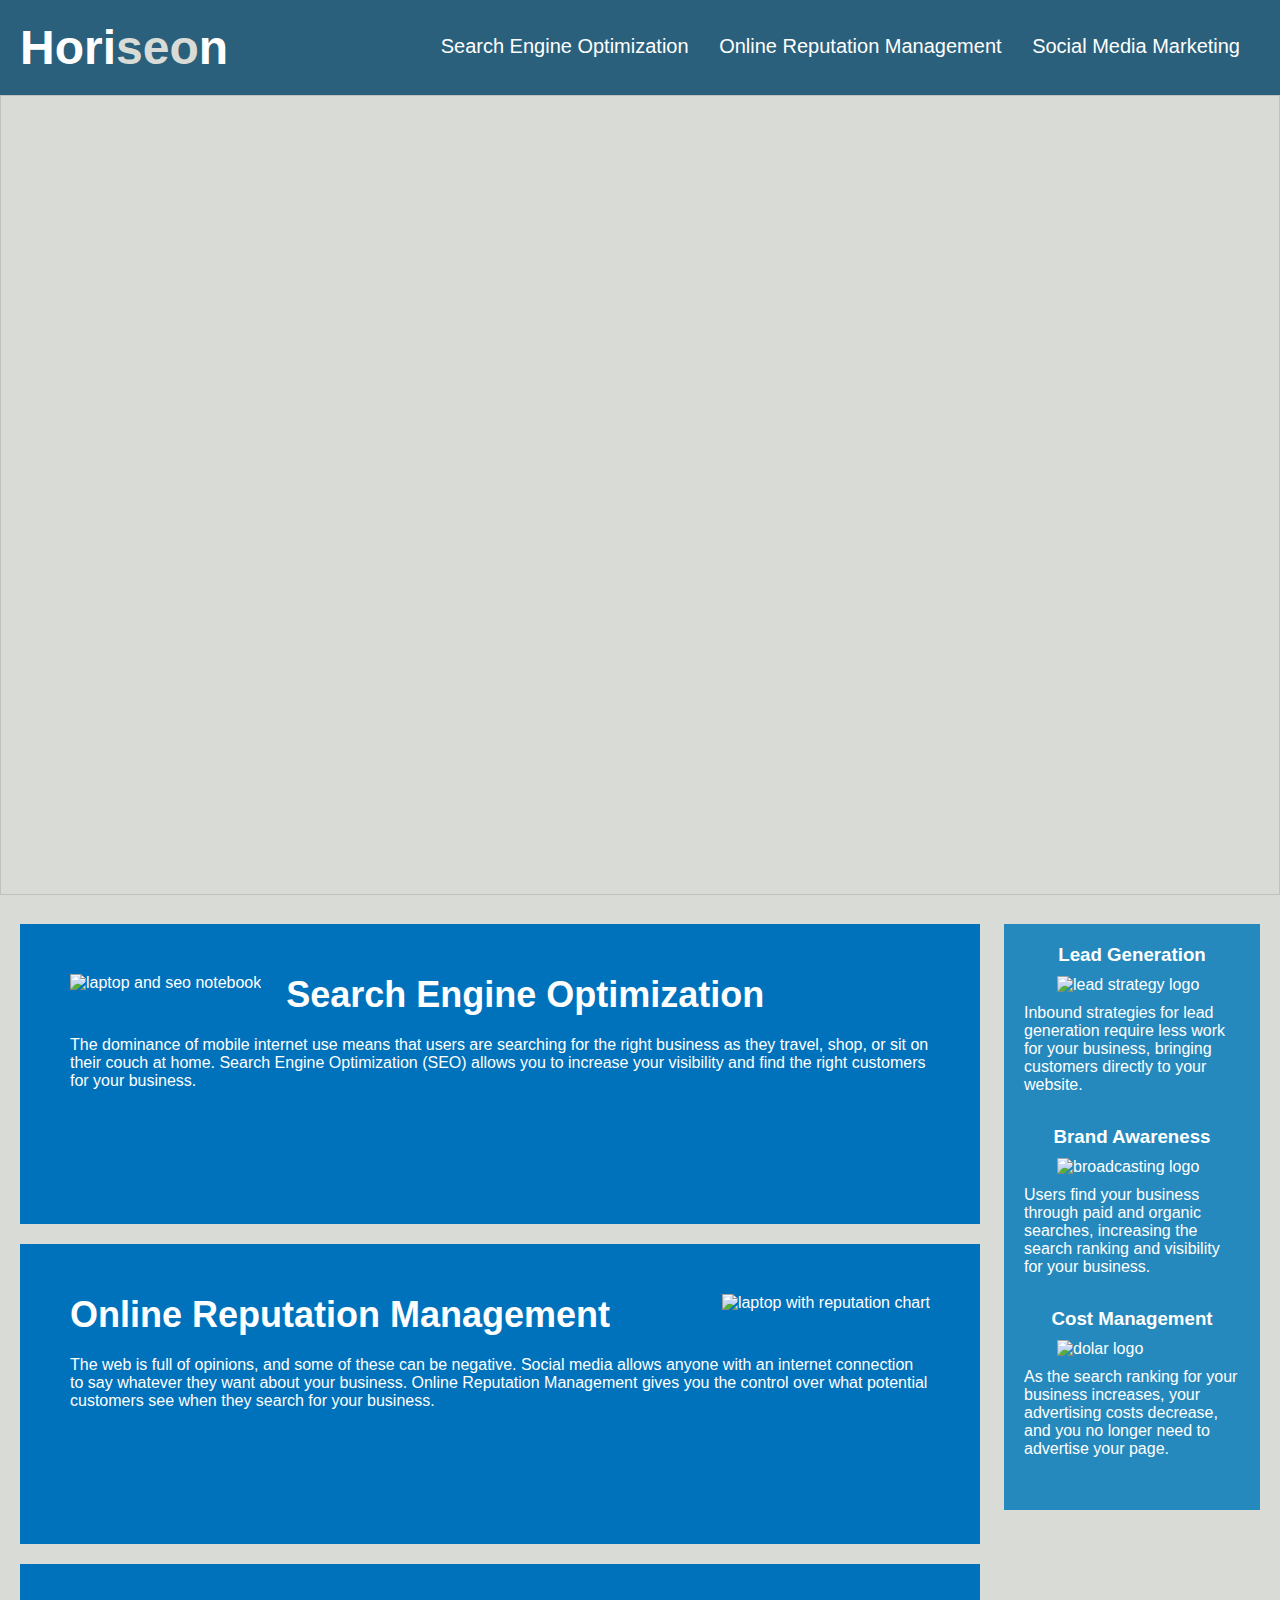
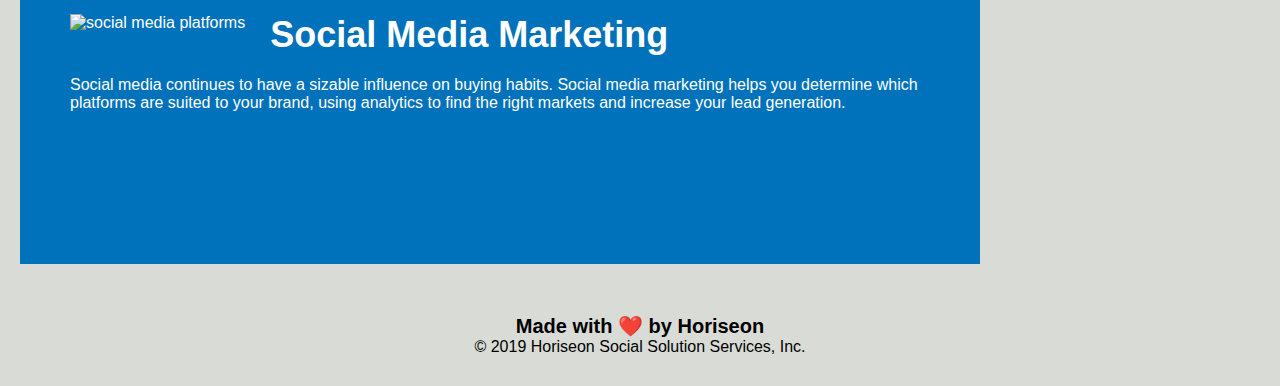
==== starter/index.html @ 4d321f04 "Merge pull request #5 from newbotic/semantic-fix" ====
<!DOCTYPE html>
<html lang="en-gb">

<head>
    <meta charset="UTF-8" />
    <link rel="stylesheet" href="./assets/css/style.css">
    <title>website</title>
</head>

<body>
    <!--div -> header -->
    <header class="header">
        <h1>Hori<span class="seo">seo</span>n</h1>
        <nav>
            <ul>
                <li>
                    <a href="#search-engine-optimization">Search Engine Optimization</a>
                </li>
                <li>
                    <a href="#online-reputation-management">Online Reputation Management</a>
                </li>
                <li>
                    <a href="#social-media-marketing">Social Media Marketing</a>
                </li>
            </ul>
        </nav>
    </header>
    <!-- div ->img -->
    <img class="hero"></img>
   
    <!--div ->main  -->
    <main class="content">
        <!-- div ->article -->
        <article class="search-engine-optimization">
            <img src="./assets/images/search-engine-optimization.jpg" class="float-left" alt="laptop and seo notebook"/>
            <h2>Search Engine Optimization</h2>
            <p>
                The dominance of mobile internet use means that users are searching for the right business as they travel, shop, or sit on their couch at home. Search Engine Optimization (SEO) allows you to increase your visibility and find the right customers for your business.
            </p>
        </article>
        <article id="online-reputation-management" class="online-reputation-management">
            <img src="./assets/images/online-reputation-management.jpg" class="float-right" alt="laptop with reputation chart" />
            <h2>Online Reputation Management</h2>
            <p>
                The web is full of opinions, and some of these can be negative. Social media allows anyone with an internet connection to say whatever they want about your business. Online Reputation Management gives you the control over what potential customers see when they search for your business.
            </p>
        </article>
        <article id="social-media-marketing" class="social-media-marketing">
            <img src="./assets/images/social-media-marketing.jpg" class="float-left" alt="social media platforms"/>
            <h2>Social Media Marketing</h2>
            <p>
                Social media continues to have a sizable influence on buying habits. Social media marketing helps you determine which platforms are suited to your brand, using analytics to find the right markets and increase your lead generation.
            </p>
        </article>
    </main>

    <!-- div ->aside -->
    <aside class="benefits">
        <figure class="benefit-lead">
            <h3>Lead Generation</h3>
            <img src="./assets/images/lead-generation.png" alt="lead strategy logo" />
            <caption>
                Inbound strategies for lead generation require less work for your business, bringing customers directly to your website.
            </caption>
        </figure>
        <figure class="benefit-brand">
            <h3>Brand Awareness</h3>
            <img src="./assets/images/brand-awareness.png" alt="broadcasting logo"/>
            <caption>
                Users find your business through paid and organic searches, increasing the search ranking and visibility for your business.
            </caption>
        </figure>
        <figure class="benefit-cost">
            <h3>Cost Management</h3>
            <img src="./assets/images/cost-management.png" alt="dolar logo"/>
            <caption>
                As the search ranking for your business increases, your advertising costs decrease, and you no longer need to advertise your page.
            </caption>
        </figure>
    </aside>

    <!-- div ->footer -->
    <footer class="footer">
        <h2>Made with ❤️️ by Horiseon</h2>
        <p>
            &copy; 2019 Horiseon Social Solution Services, Inc.
        </p>
    </footer>
</body>

</html>
---- starter/assets/css/style.css ----
* {
    box-sizing: border-box;
    padding: 0;
    margin: 0;
}

body {
    background-color: #d9dcd6;
}

.header {
    padding: 20px;
    font-family: 'Trebuchet MS', 'Lucida Sans Unicode', 'Lucida Grande', 'Lucida Sans', Arial, sans-serif;
    background-color: #2a607c;
    color: #ffffff;
}

.header h1 {
    display: inline-block;
    font-size: 48px;
}

.header h1 .seo {
    color: #d9dcd6;
}

/* div -->nav */
.header nav {
    padding-top: 15px;
    margin-right: 20px;
    float: right;
    font-family: 'Gill Sans', 'Gill Sans MT', Calibri, 'Trebuchet MS', sans-serif;
    font-size: 20px;
}

/* div-->nav */
.header navS ul {
    list-style-type: none;
}

/* div-->nav */
.header nav ul li {
    display: inline-block;
    margin-left: 25px;
}

a {
    color: #ffffff;
    text-decoration: none;
}

p {
    font-size: 16px;
}

.hero {
    height: 800px;
    width: 100%;
    margin-bottom: 25px;
    background-image: url("../images/digital-marketing-meeting.jpg");
    background-size: cover;
    background-position: center;
}

.float-left {
    float: left;
    margin-right: 25px;
}

.float-right {
    float: right;
    margin-left: 25px;
}

.content {
    width: 75%;
    display: inline-block;
    margin-left: 20px;
}

.benefits {
    margin-right: 20px;
    padding: 20px;
    clear: both;
    float: right;
    width: 20%;
    height: 100%;
    font-family: 'Gill Sans', 'Gill Sans MT', Calibri, 'Trebuchet MS', sans-serif;
    background-color: #2589bd;
}

.benefit-lead {
    margin-bottom: 32px;
    color: #ffffff;
}

.benefit-brand {
    margin-bottom: 32px;
    color: #ffffff;
}

.benefit-cost {
    margin-bottom: 32px;
    color: #ffffff;
}

.benefit-lead h3 {
    margin-bottom: 10px;
    text-align: center;
}

.benefit-brand h3 {
    margin-bottom: 10px;
    text-align: center;
}

.benefit-cost h3 {
    margin-bottom: 10px;
    text-align: center;
}

.benefit-lead img {
    display: block;
    margin: 10px auto;
    max-width: 150px;
}

.benefit-brand img {
    display: block;
    margin: 10px auto;
    max-width: 150px;
}

.benefit-cost img {
    display: block;
    margin: 10px auto;
    max-width: 150px;
}

.search-engine-optimization {
    margin-bottom: 20px;
    padding: 50px;
    height: 300px;
    font-family: 'Gill Sans', 'Gill Sans MT', Calibri, 'Trebuchet MS', sans-serif;
    background-color: #0072bb;
    color: #ffffff;
}

.online-reputation-management {
    margin-bottom: 20px;
    padding: 50px;
    height: 300px;
    font-family: 'Gill Sans', 'Gill Sans MT', Calibri, 'Trebuchet MS', sans-serif;
    background-color: #0072bb;
    color: #ffffff;
}

.social-media-marketing {
    margin-bottom: 20px;
    padding: 50px;
    height: 300px;
    font-family: 'Gill Sans', 'Gill Sans MT', Calibri, 'Trebuchet MS', sans-serif;
    background-color: #0072bb;
    color: #ffffff;
}

.search-engine-optimization img {
    max-height: 200px;
}

.online-reputation-management img {
    max-height: 200px;
}

.social-media-marketing img {
    max-height: 200px;
}

.search-engine-optimization h2 {
    margin-bottom: 20px;
    font-size: 36px;
}

.online-reputation-management h2 {
    margin-bottom: 20px;
    font-size: 36px;
}

.social-media-marketing h2 {
    margin-bottom: 20px;
    font-size: 36px;
}

.footer {
    padding: 30px;
    clear: both;
    font-family: 'Trebuchet MS', 'Lucida Sans Unicode', 'Lucida Grande', 'Lucida Sans', Arial, sans-serif;
    text-align: center;
}

.footer h2 {
    font-size: 20px;
}
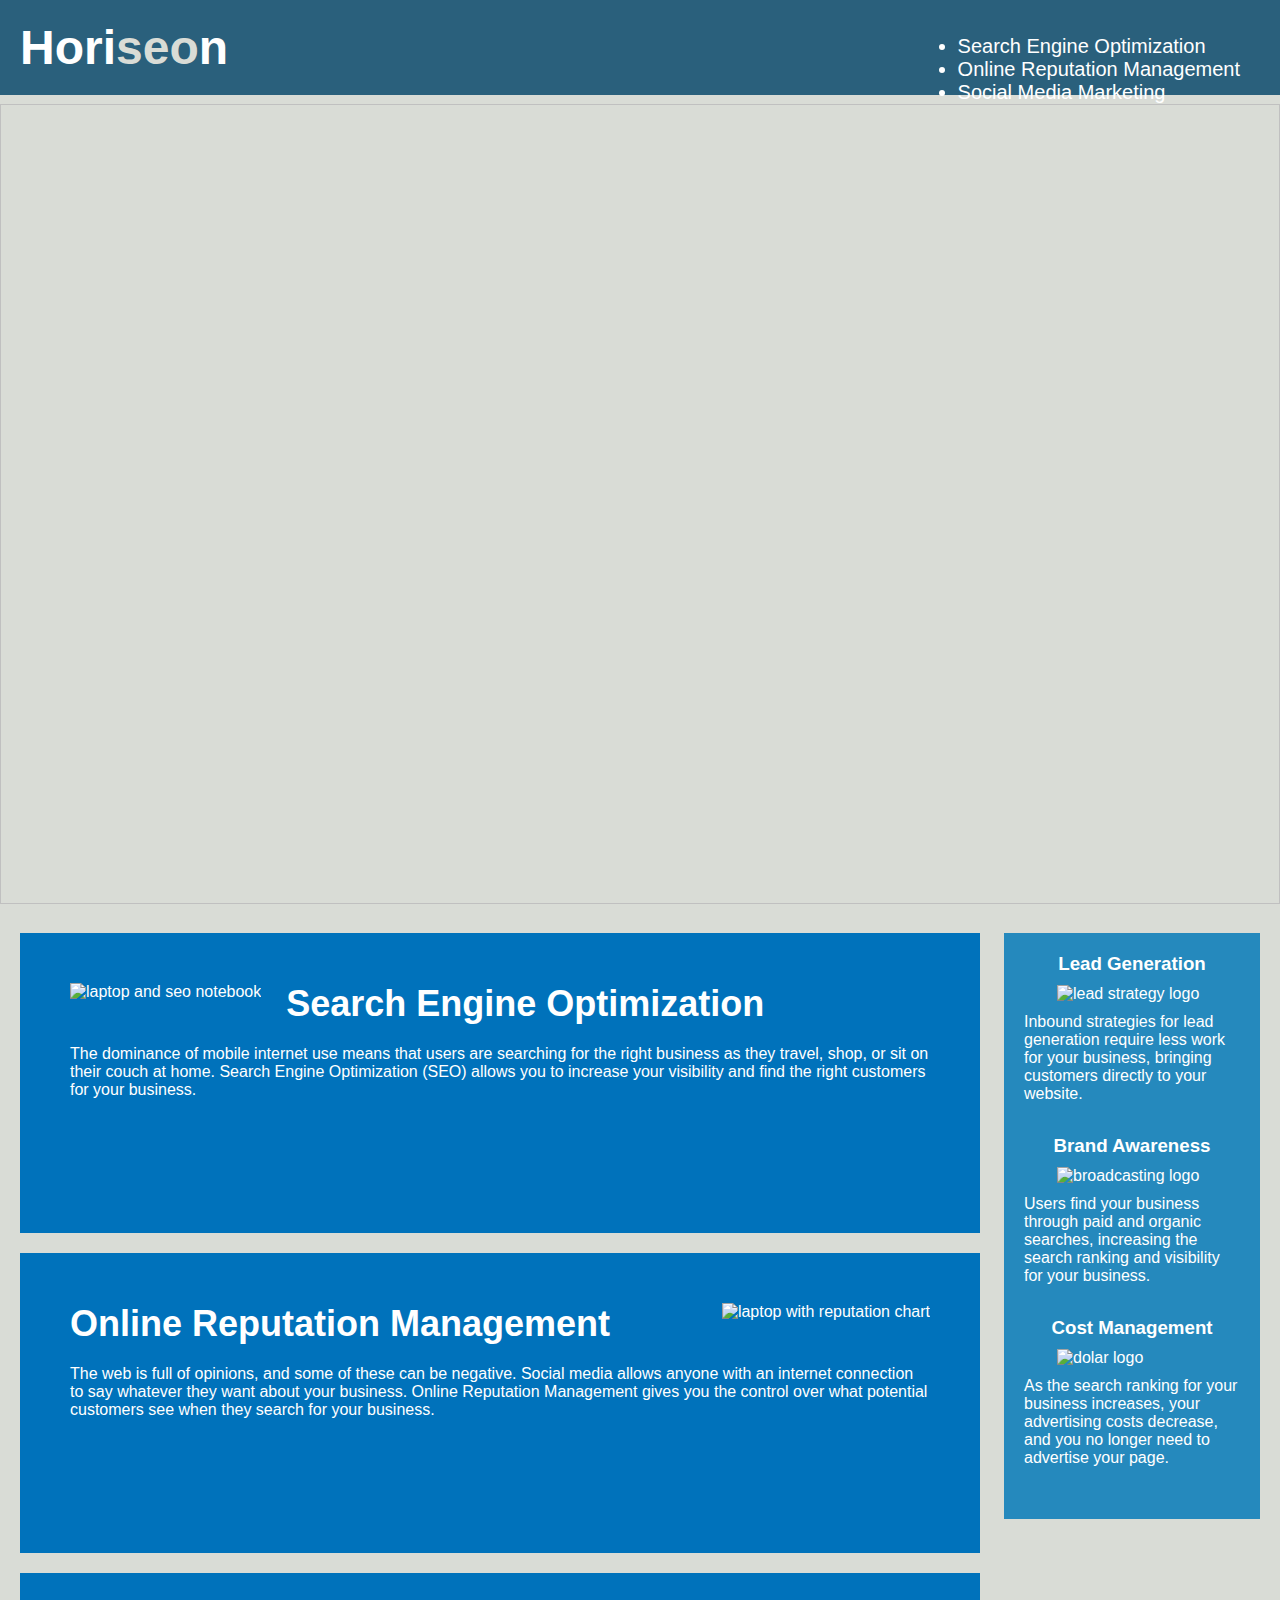
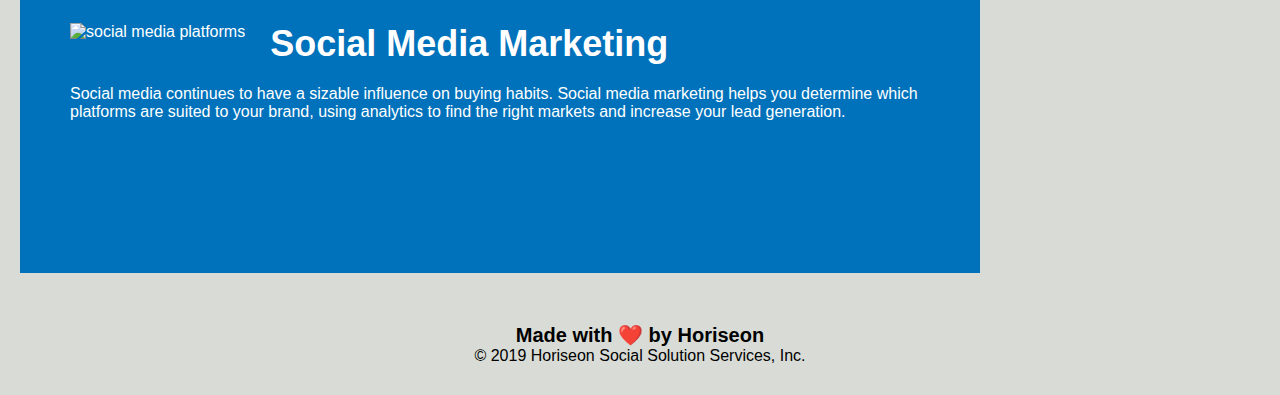
==== commit 815af91b: "fix website" ====
--- a/starter/index.html
+++ b/starter/index.html
@@ -78,8 +78,7 @@
             </caption>
         </figure>
     </aside>
-
-    <!-- div ->footer -->
+<!-- div ->footer -->
     <footer class="footer">
         <h2>Made with ❤️️ by Horiseon</h2>
         <p>
--- a/starter/assets/css/style.css
+++ b/starter/assets/css/style.css
@@ -24,7 +24,6 @@
     color: #d9dcd6;
 }
 
-/* div -->nav */
 .header nav {
     padding-top: 15px;
     margin-right: 20px;
@@ -33,13 +32,11 @@
     font-size: 20px;
 }
 
-/* div-->nav */
-.header navS ul {
+.header div ul {
     list-style-type: none;
 }
 
-/* div-->nav */
-.header nav ul li {
+.header div ul li {
     display: inline-block;
     margin-left: 25px;
 }
